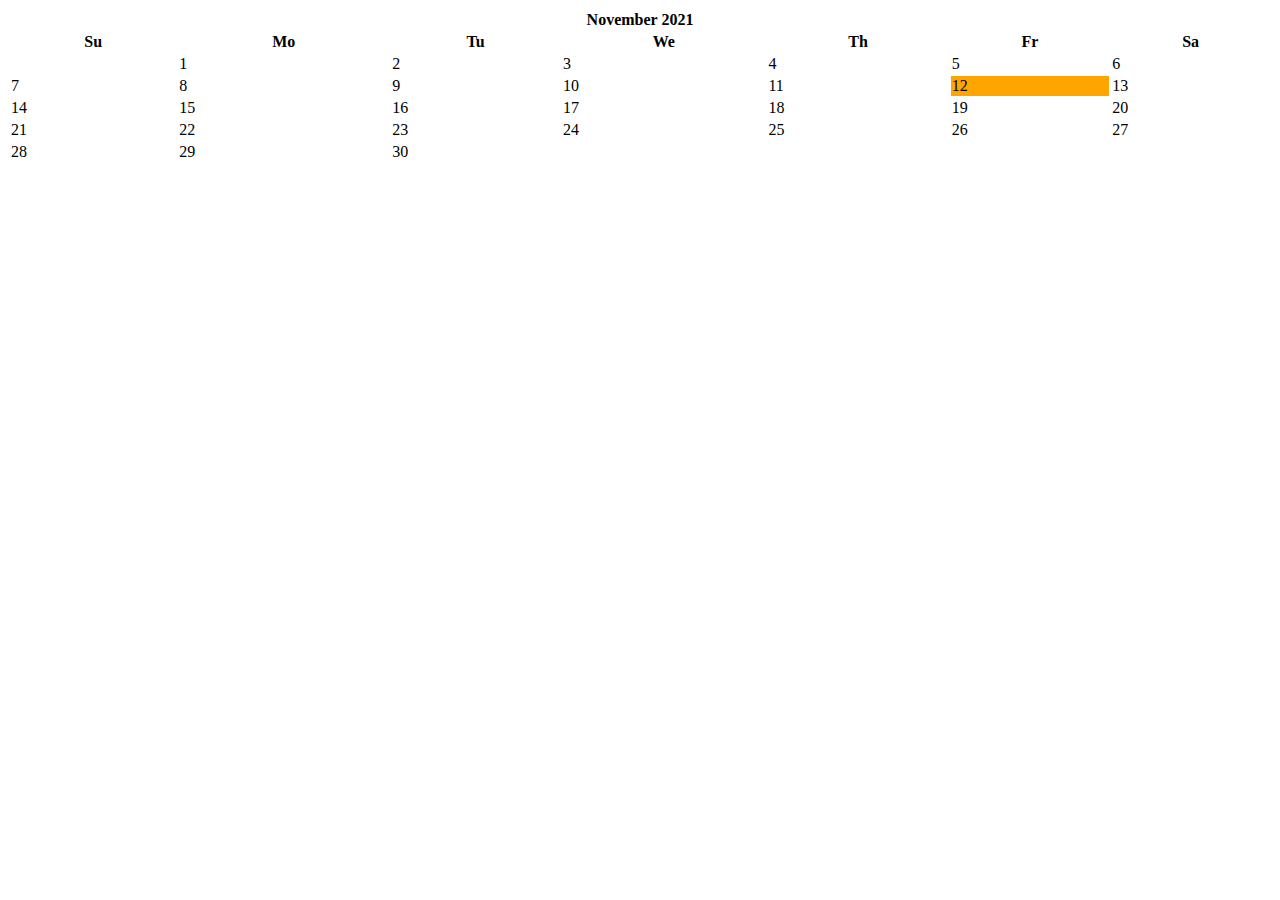
==== patawe_itec75a/patawe_lab2.html @ e91bad89 "Add files via upload" ====
<!DOCTYPE HTML>
<html>
    <head>
        <link rel="stylesheet" href="bootstrap-grid.css">
    </head>
    <body>
        <table style="width:100%">

            <tr>
            <th colspan="7">November 2021</th>
            </tr>
            
            <tr>
            <th>Su</th>
            <th>Mo</th>
            <th>Tu</th>
            <th>We</th>
            <th>Th</th>
            <th>Fr</th>
            <th>Sa</th>
            </tr>
            
            <tr>
            <td></td>
            <td>1</td>
            <td>2</td>
            <td>3</td>
            <td>4</td>
            <td>5</td>
            <td>6</td>
            </tr>
            
            <tr>
            <td>7</td>
            <td>8</td>
            <td>9</td>
            <td>10</td>
            <td>11</td>
            <td bgcolor="orange">12</td>
            <td>13</td>
            </tr>
            
            <tr>
            <td>14</td>
            <td>15</td>
            <td>16</td>
            <td>17</td>
            <td>18</td>
            <td>19</td>
            <td>20</td>
            </tr>
            
            <tr>
            <td>21</td>
            <td>22</td>
            <td>23</td>
            <td>24</td>
            <td>25</td>
            <td>26</td>
            <td>27</td>
            </tr>
            
            <tr>
            <td>28</td>
            <td>29</td>
            <td>30</td>
            </tr>
            
            </table>
    </body>
</html>
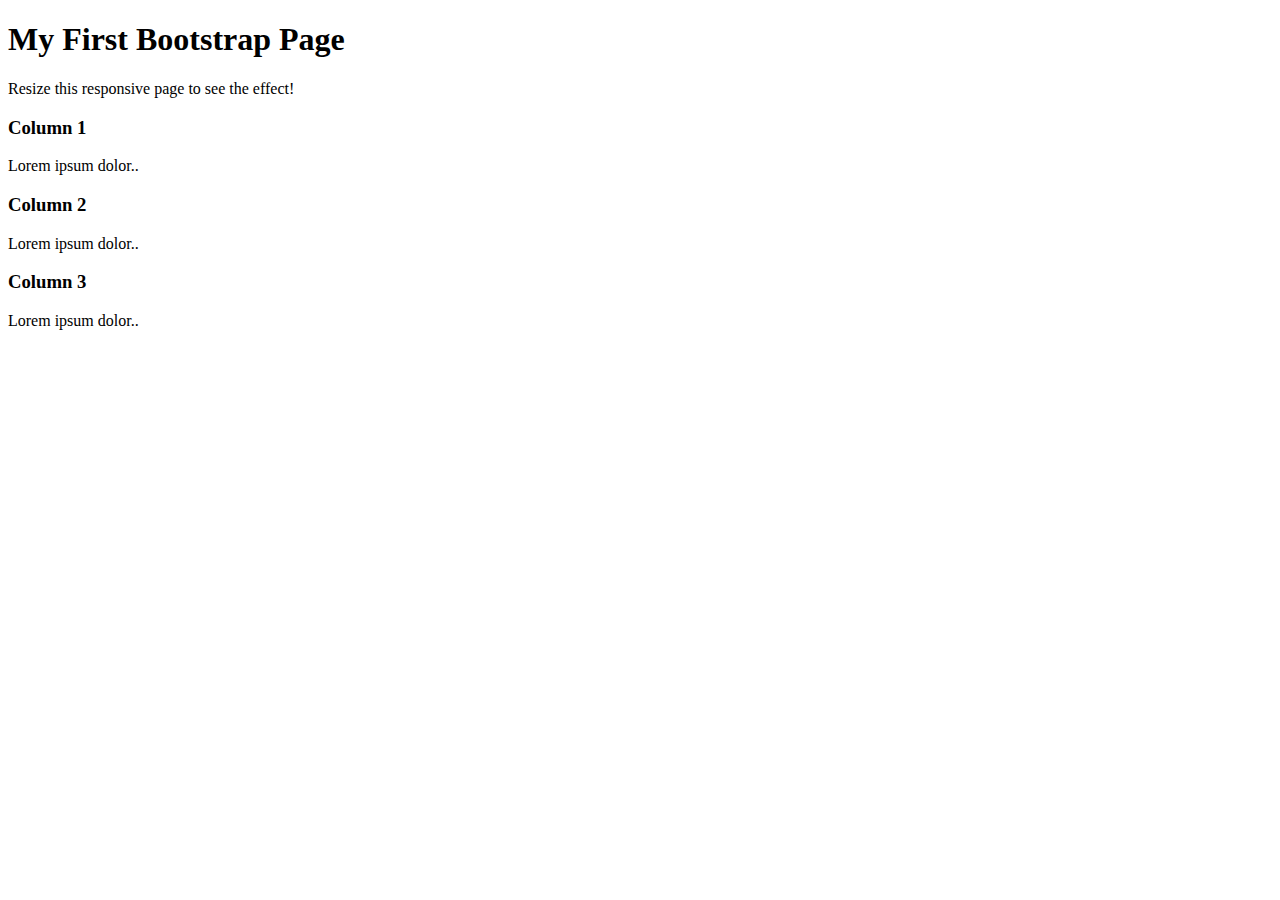
==== commit 0fb52f52: "Update patawe_lab2.html" ====
--- a/patawe_itec75a/patawe_lab2.html
+++ b/patawe_itec75a/patawe_lab2.html
@@ -1,71 +1,29 @@
 <!DOCTYPE HTML>
 <html>
     <head>
-        <link rel="stylesheet" href="bootstrap-grid.css">
+        <link rel="stylesheet" href="C:\xampp\htdocs\patawe_itec75a\JeremyPatawe.github.io\patawe_itec75a\css\bootstrap-grid.css">
     </head>
     <body>
-        <table style="width:100%">
-
-            <tr>
-            <th colspan="7">November 2021</th>
-            </tr>
-            
-            <tr>
-            <th>Su</th>
-            <th>Mo</th>
-            <th>Tu</th>
-            <th>We</th>
-            <th>Th</th>
-            <th>Fr</th>
-            <th>Sa</th>
-            </tr>
-            
-            <tr>
-            <td></td>
-            <td>1</td>
-            <td>2</td>
-            <td>3</td>
-            <td>4</td>
-            <td>5</td>
-            <td>6</td>
-            </tr>
-            
-            <tr>
-            <td>7</td>
-            <td>8</td>
-            <td>9</td>
-            <td>10</td>
-            <td>11</td>
-            <td bgcolor="orange">12</td>
-            <td>13</td>
-            </tr>
-            
-            <tr>
-            <td>14</td>
-            <td>15</td>
-            <td>16</td>
-            <td>17</td>
-            <td>18</td>
-            <td>19</td>
-            <td>20</td>
-            </tr>
-            
-            <tr>
-            <td>21</td>
-            <td>22</td>
-            <td>23</td>
-            <td>24</td>
-            <td>25</td>
-            <td>26</td>
-            <td>27</td>
-            </tr>
-            
-            <tr>
-            <td>28</td>
-            <td>29</td>
-            <td>30</td>
-            </tr>
-            
-            </table>
+        <div class="container">
+            <h1>My First Bootstrap Page</h1>
+            <p>Resize this responsive page to see the effect!</p>
+          </div>
+          
+          <div class="container">
+            <div class="row">
+              <div class="col-sm-4">
+                <h3>Column 1</h3>
+                <p>Lorem ipsum dolor..</p>
+              </div>
+              <div class="col-sm-4">
+                <h3>Column 2</h3>
+                <p>Lorem ipsum dolor..</p>
+              </div>
+              <div class="col-sm-4">
+                <h3>Column 3</h3>
+                <p>Lorem ipsum dolor..</p>
+              </div>
+            </div>
+          </div>
     </body>
-</html>+</html>
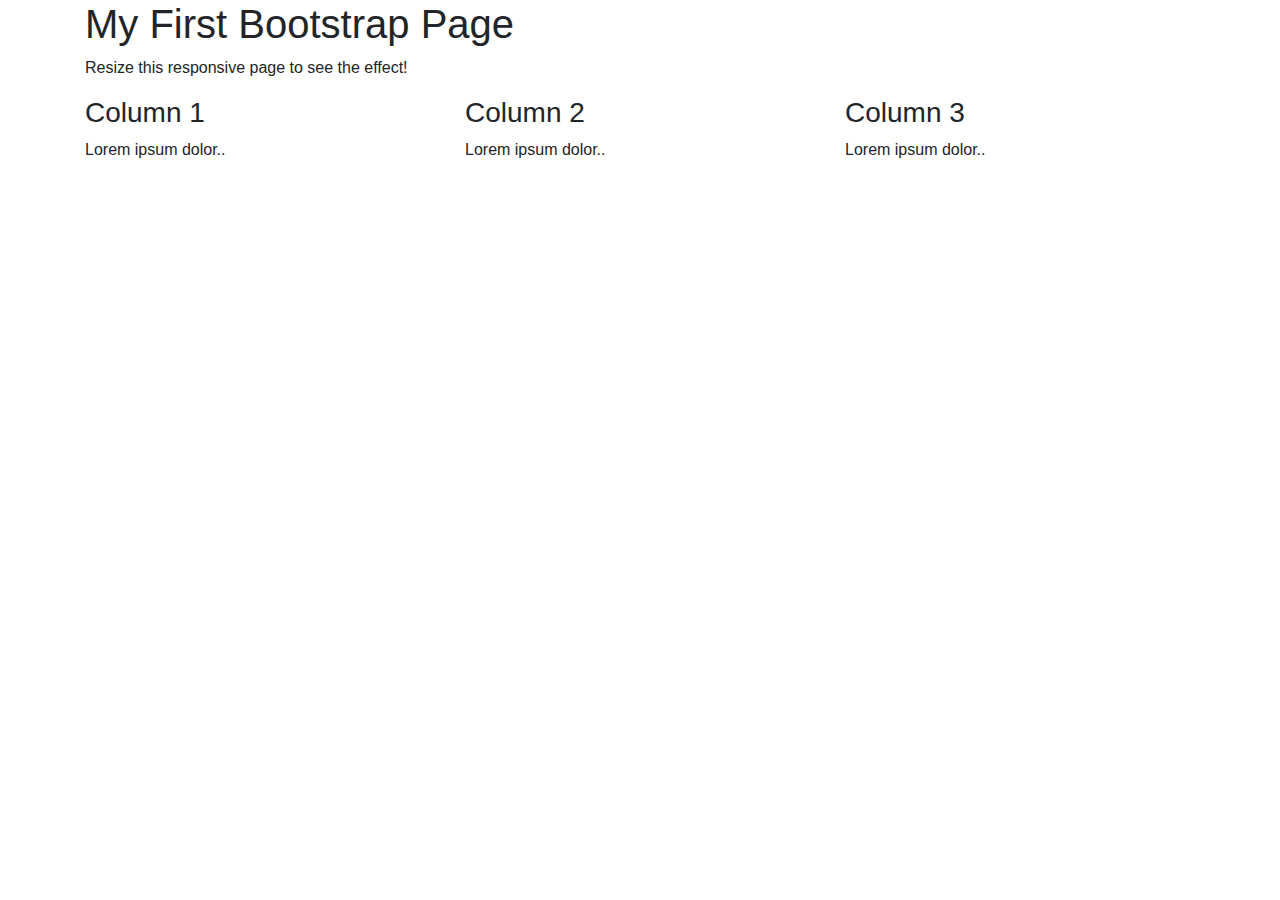
==== commit 98699375: "Update patawe_lab2.html" ====
--- a/patawe_itec75a/patawe_lab2.html
+++ b/patawe_itec75a/patawe_lab2.html
@@ -1,8 +1,8 @@
 <!DOCTYPE HTML>
 <html>
     <head>
-        <link rel="stylesheet" href="C:\xampp\htdocs\patawe_itec75a\JeremyPatawe.github.io\patawe_itec75a\css\bootstrap-grid.css">
-    </head>
+        <link rel="stylesheet" href="https://maxcdn.bootstrapcdn.com/bootstrap/4.0.0/css/bootstrap.min.css" integrity="sha384-Gn5384xqQ1aoWXA+058RXPxPg6fy4IWvTNh0E263XmFcJlSAwiGgFAW/dAiS6JXm" crossorigin="anonymous">
+<script src="https://maxcdn.bootstrapcdn.com/bootstrap/4.0.0/js/bootstrap.min.js" integrity="sha384-JZR6Spejh4U02d8jOt6vLEHfe/JQGiRRSQQxSfFWpi1MquVdAyjUar5+76PVCmYl" crossorigin="anonymous"></script>
     <body>
         <div class="container">
             <h1>My First Bootstrap Page</h1>
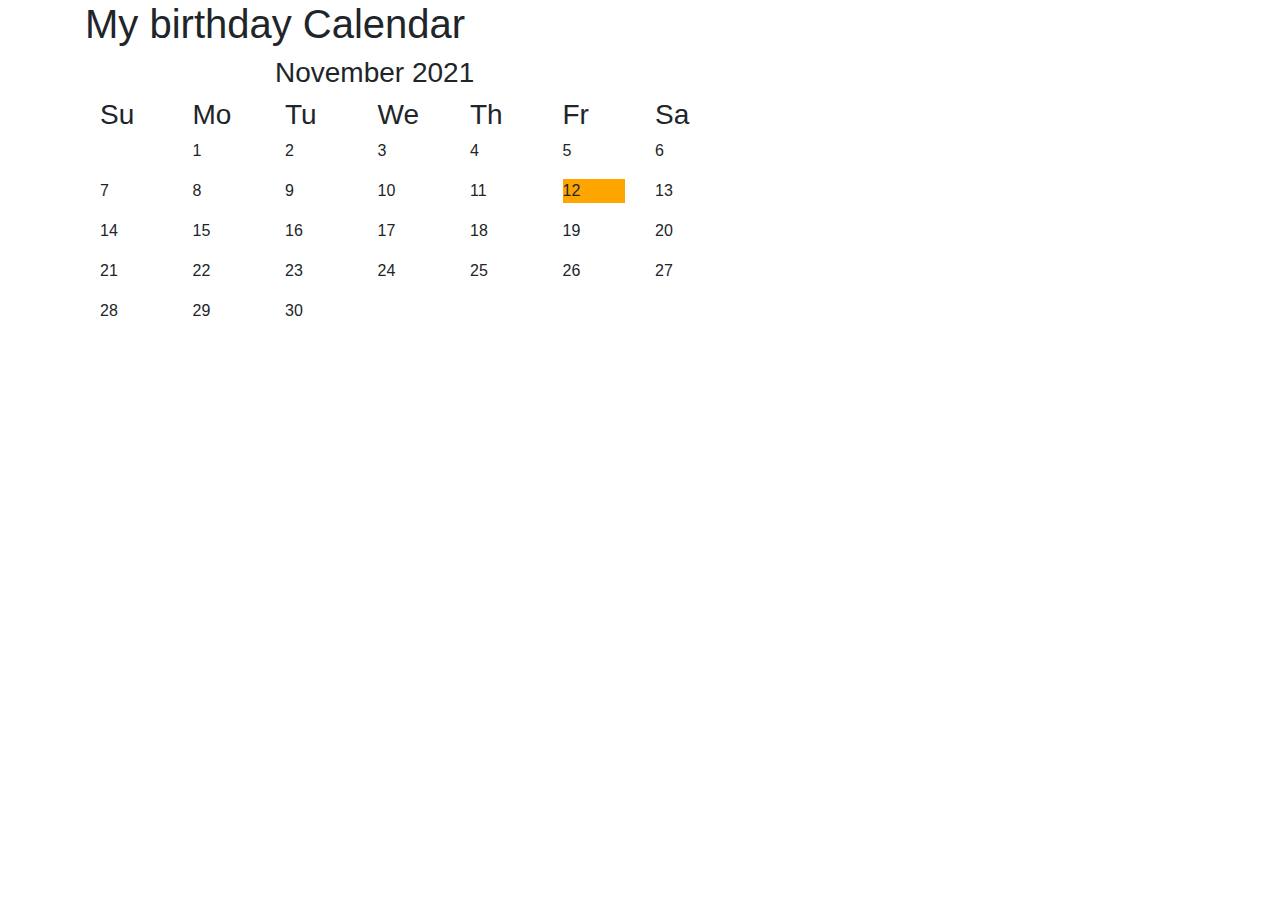
==== commit 2f54916c: "Update patawe_lab2.html" ====
--- a/patawe_itec75a/patawe_lab2.html
+++ b/patawe_itec75a/patawe_lab2.html
@@ -1,28 +1,78 @@
 <!DOCTYPE HTML>
 <html>
     <head>
-        <link rel="stylesheet" href="https://maxcdn.bootstrapcdn.com/bootstrap/4.0.0/css/bootstrap.min.css" integrity="sha384-Gn5384xqQ1aoWXA+058RXPxPg6fy4IWvTNh0E263XmFcJlSAwiGgFAW/dAiS6JXm" crossorigin="anonymous">
-<script src="https://maxcdn.bootstrapcdn.com/bootstrap/4.0.0/js/bootstrap.min.js" integrity="sha384-JZR6Spejh4U02d8jOt6vLEHfe/JQGiRRSQQxSfFWpi1MquVdAyjUar5+76PVCmYl" crossorigin="anonymous"></script>
+        <link rel="stylesheet" href="https://maxcdn.bootstrapcdn.com/bootstrap/4.0.0/css/bootstrap.min.css" 
+        <script src="https://maxcdn.bootstrapcdn.com/bootstrap/4.0.0/js/bootstrap.min.js">
     <body>
         <div class="container">
-            <h1>My First Bootstrap Page</h1>
-            <p>Resize this responsive page to see the effect!</p>
+            <h1>My birthday Calendar</h1>
           </div>
+          <div class="container">
+            <div class="row">
+              <div class="col-sm-2">
+                <h3>&nbsp;</h3>
+              </div>
+              <div class="col-sm-3">
+                <h3>November 2021</h3>
+              </div>
+            </div>
           
           <div class="container">
             <div class="row">
-              <div class="col-sm-4">
-                <h3>Column 1</h3>
-                <p>Lorem ipsum dolor..</p>
+              <div class="col-sm-1">
+                <h3>Su</h3>
+                <p>&nbsp;</p>
+                <p>7</p>
+                <p>14</p>
+                <p>21</p>
+                <p>28</p>
               </div>
-              <div class="col-sm-4">
-                <h3>Column 2</h3>
-                <p>Lorem ipsum dolor..</p>
+              <div class="col-sm-1">
+                <h3>Mo</h3>
+                <p>1</p>
+                <p>8</p>
+                <p>15</p>
+                <p>22</p>
+                <p>29</p>
               </div>
-              <div class="col-sm-4">
-                <h3>Column 3</h3>
-                <p>Lorem ipsum dolor..</p>
+              <div class="col-sm-1">
+                <h3>Tu</h3>
+                <p>2</p>
+                <p>9</p>
+                <p>16</p>
+                <p>23</p>
+                <p>30</p>
               </div>
+              <div class="col-sm-1">
+                <h3>We</h3>
+                <p>3</p>
+                <p>10</p>
+                <p>17</p>
+                <p>24</p>
+              </div>
+              <div class="col-sm-1">
+                <h3>Th</h3>
+                <p>4</p>
+                <p>11</p>
+                <p>18</p>
+                <p>25</p>
+              </div>
+              <div class="col-sm-1">
+                <h3>Fr</h3>
+                <p>5</p>
+                <p style="background-color: orange;">12</p>
+                <p>19</p>
+                <p>26</p>
+              </div>
+              <div class="col-sm-1">
+                <h3>Sa</h3>
+                <p>6</p>
+                <p>13</p>
+                <p>20</p>
+                <p>27</p>
+              </div>
+
+
             </div>
           </div>
     </body>
